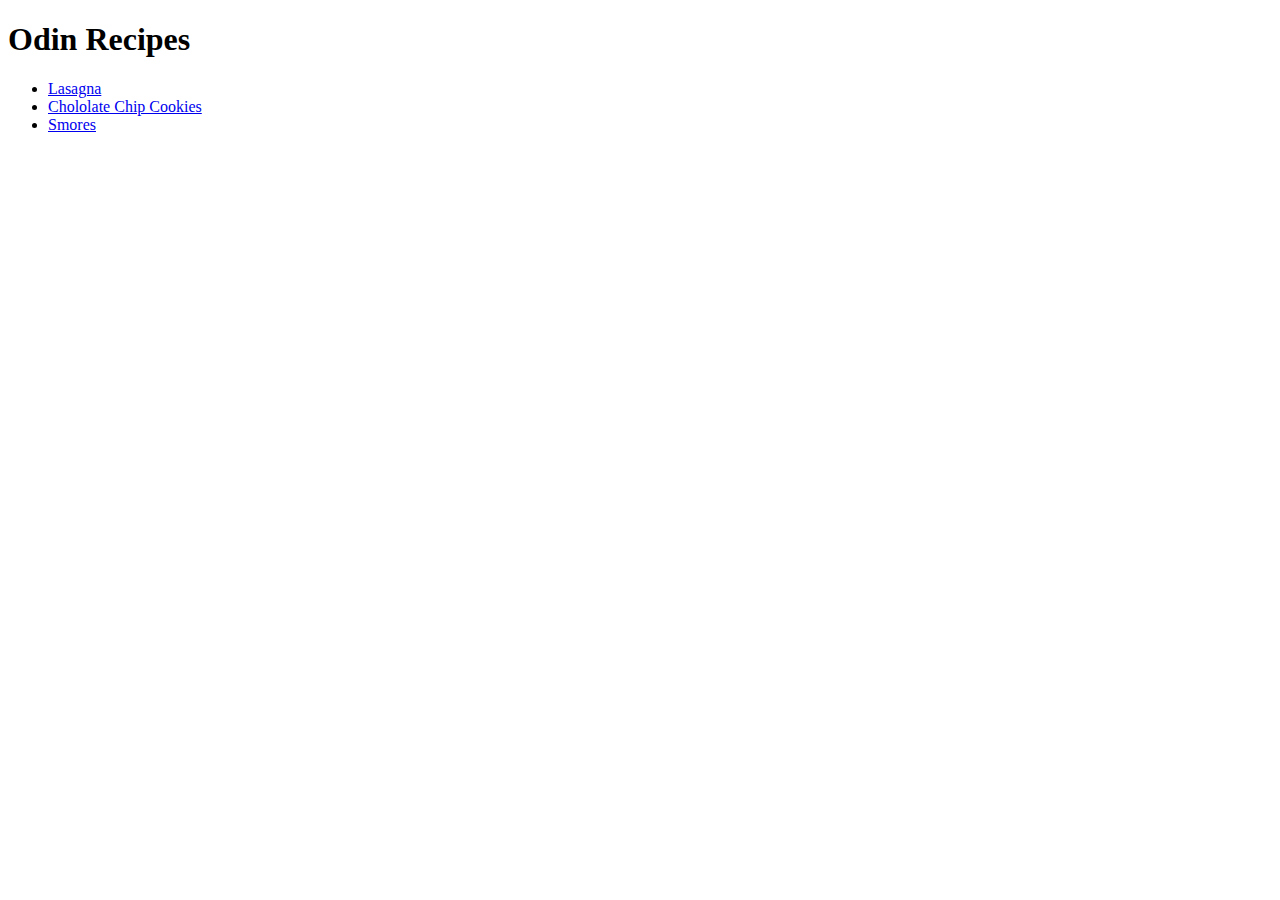
==== index.html @ 13d4a4e7 "boilerplate for all 3 recipes complete" ====
<!DOCTYPE html>
<html lang="en">
  <head>
    <meta charset="UTF-8" />
    <title>Odin Recipes</title>
  </head>
  <body>
    <h1>Odin Recipes</h1>
    <ul>
      <li>
        <a href="recipes/lasagna.html" target="_blank">Lasagna</a>
      </li>
      <li>
        <a href="recipes/chololate-chip-cookies" target="_blank">Chololate Chip Cookies</a>
      </li>
      <li>
        <a href="recipes/smores" target="_blank">Smores</a>
      </li>
    </ul>
  </body>
</html>
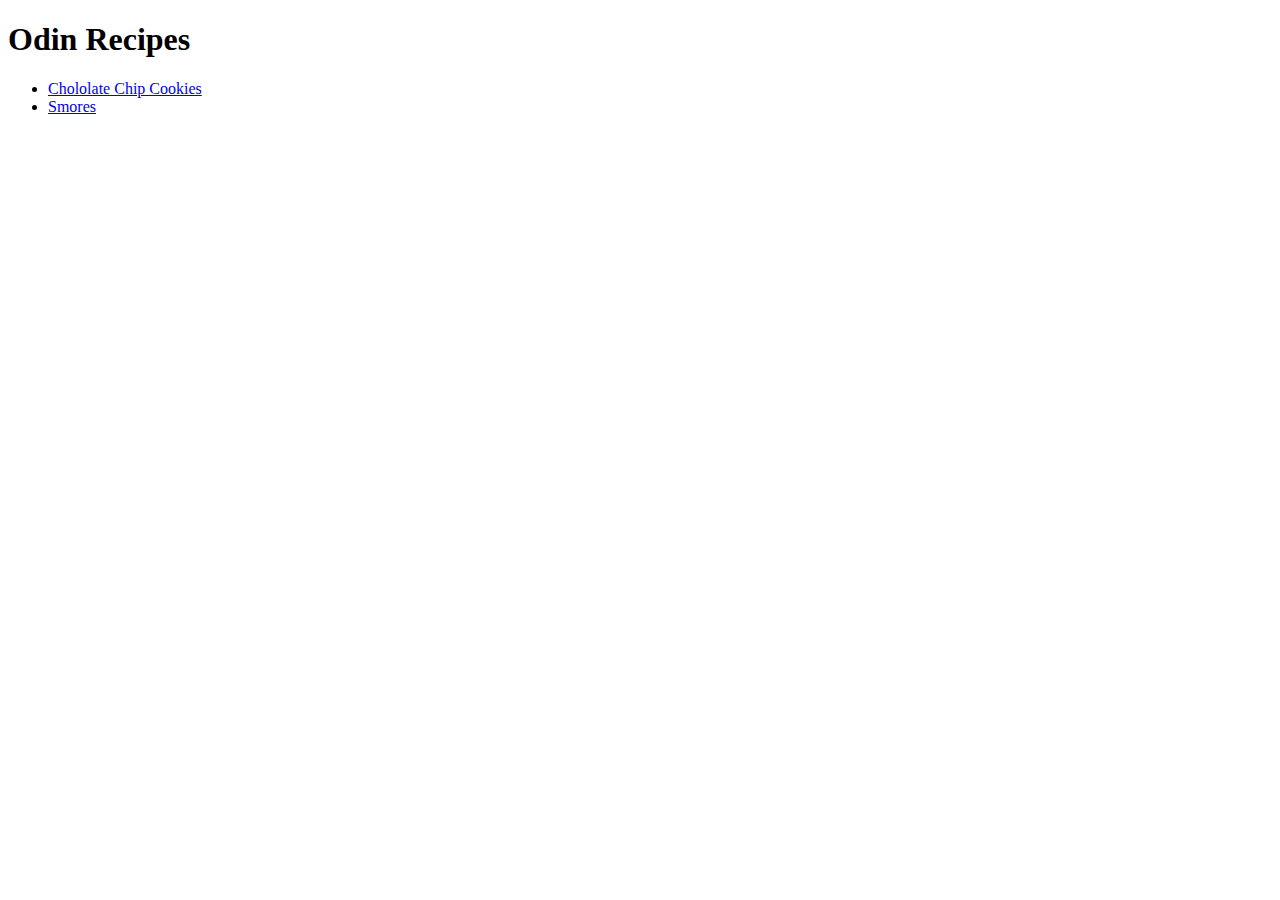
==== commit fdc8bb9f: "Finished 2 recipe pages, g2g for now" ====
--- a/index.html
+++ b/index.html
@@ -7,14 +7,14 @@
   <body>
     <h1>Odin Recipes</h1>
     <ul>
+      <!-- <li>
+        <a href="recipes/lasagna.html" target="_blank">Lasagna</a>
+      </li> -->
       <li>
-        <a href="recipes/lasagna.html" target="_blank">Lasagna</a>
+        <a href="recipes/chololate-chip-cookies.html" target="_blank">Chololate Chip Cookies</a>
       </li>
       <li>
-        <a href="recipes/chololate-chip-cookies" target="_blank">Chololate Chip Cookies</a>
-      </li>
-      <li>
-        <a href="recipes/smores" target="_blank">Smores</a>
+        <a href="recipes/smores.html" target="_blank">Smores</a>
       </li>
     </ul>
   </body>
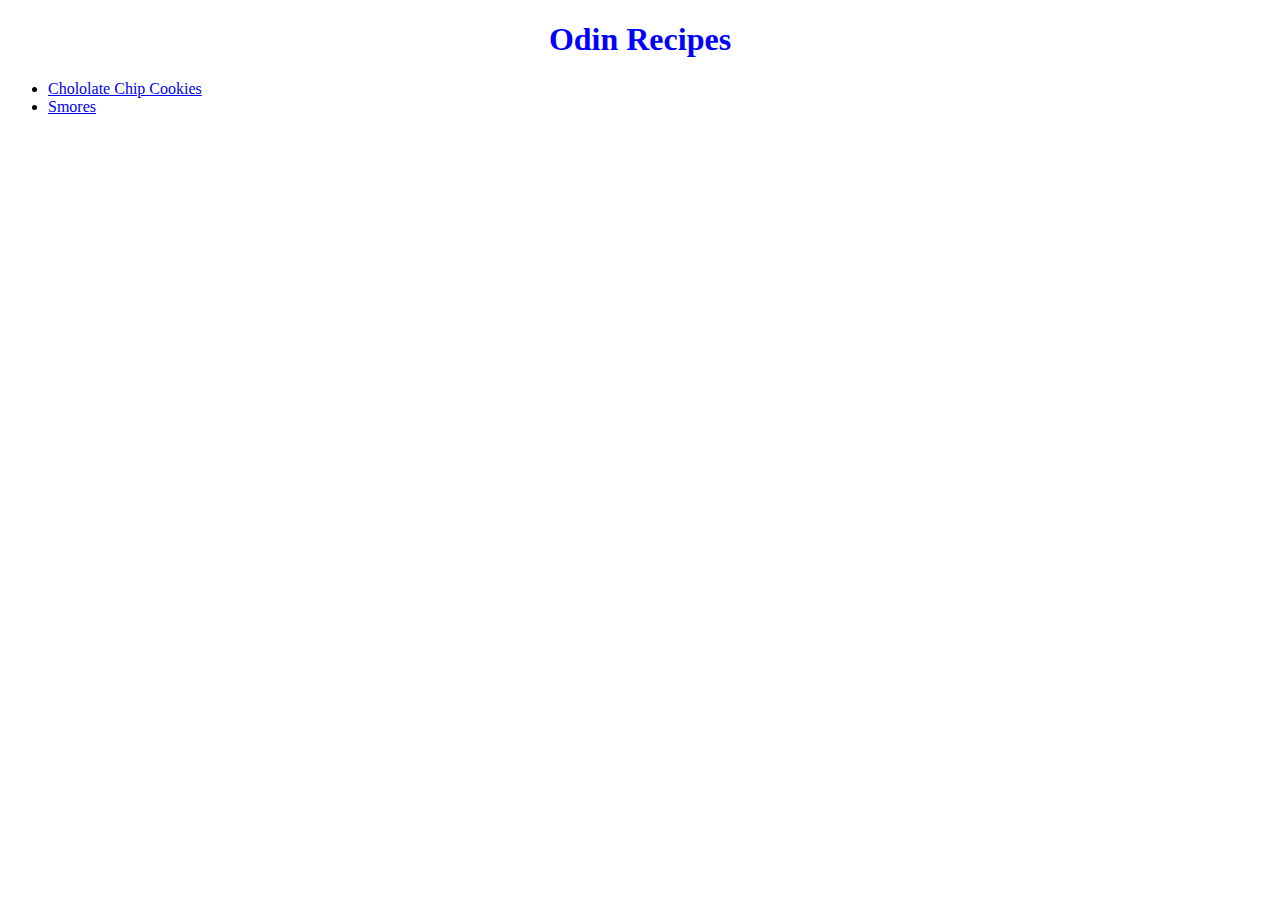
==== commit 6a05696e: "added style for index and choco cookies" ====
--- a/index.html
+++ b/index.html
@@ -2,6 +2,7 @@
 <html lang="en">
   <head>
     <meta charset="UTF-8" />
+    <link rel="stylesheet" href="style.css">
     <title>Odin Recipes</title>
   </head>
   <body>
--- a/style.css
+++ b/style.css
@@ -0,0 +1,4 @@
+h1 {
+    text-align: center;
+    color: blue;
+}